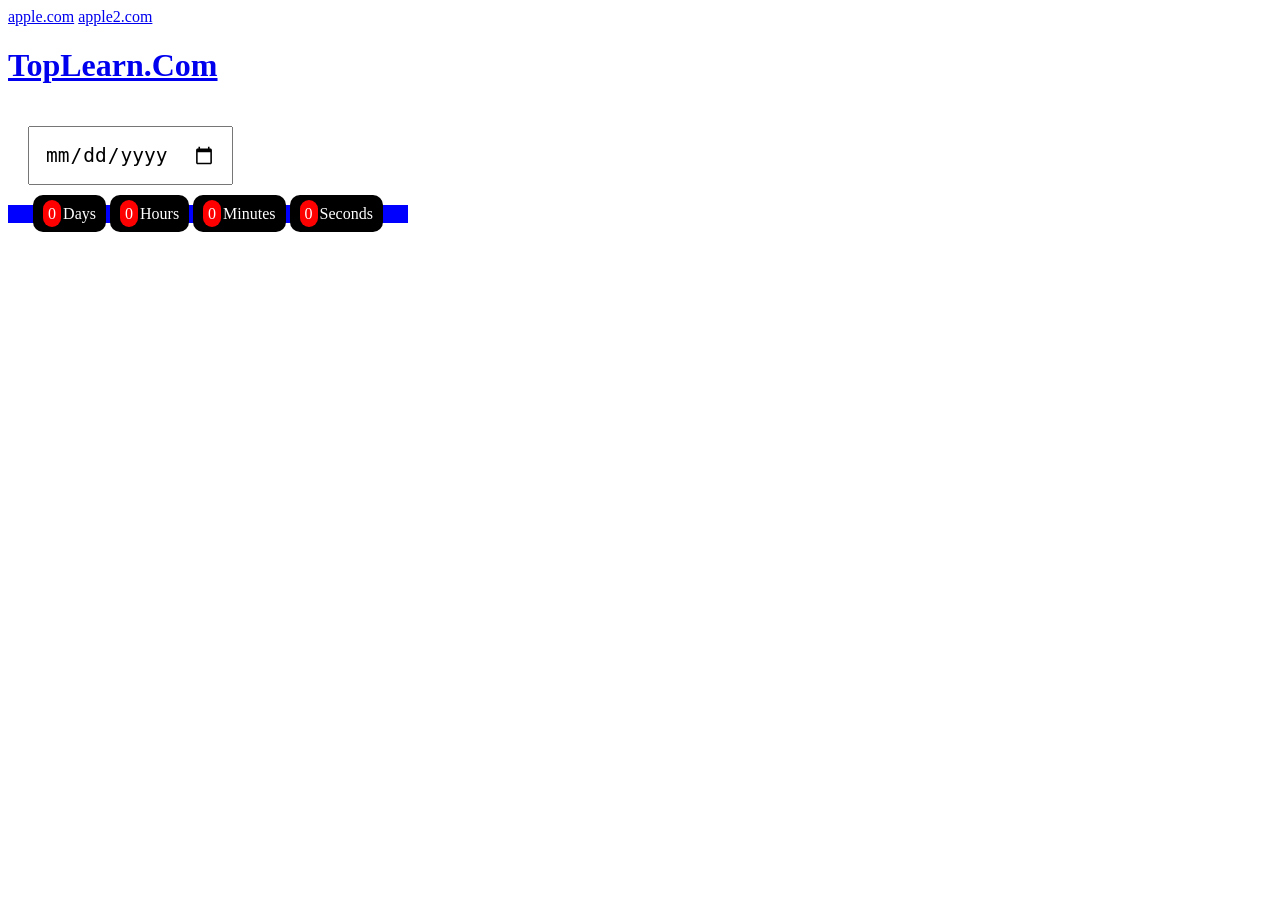
==== index.html @ fb597a95 "eee" ====
<html lang="en">

<head>
    <meta charset="UTF-8">
    <meta name="viewport" content="width=device-width, initial-scale=1.0">
    <meta http-equiv="X-UA-Compatible" content="ie=edge">
    <title>TopLearn.Com</title>
    <style>
        .clock {
            background-color: blue;
            width: 400px;
            text-align: center;
            font-size: 1em;
            color: white;
        }
        
        .clock>span {
            padding: 10px;
            border-radius: 10px;
            background-color: black;
        }
        
        .clock>span>span {
            padding: 5px;
            border-radius: 10px;
            background-color: red;
            margin-right: 2px;
        }
        
        input {
            padding: 15px;
            margin: 20px;
            font-size: 1.5em;
        }
    </style>
</head>

<body>
    <a href="https://apple.com">apple.com</a>
    <a href="https://apple.com">apple2.com</a>
    <h1><a href="https://toplearn.com">TopLearn.Com</a></h1>
    <div>
        <input type="date" name="endDate">
        <div class="clock">
            <span><span class="days">0</span>Days</span>
            <span><span class="hours">0</span>Hours</span>
            <span><span class="mintues">0</span>Minutes</span>
            <span><span class="seconds">0</span>Seconds</span>
        </div>
    </div>
    <script>
        const endDate = document.querySelector("input[name='endDate']");
        const clock = document.querySelector(".clock");
        let timeInterval;
        let timeStop = true;
        const saveValue = localStorage.getItem("countdown") || false;
        if (saveValue) {
            startClock(saveValue);
            let inputValue = new Date(saveValue);
            endDate.valueAsDate = inputValue;
        }
        endDate.addEventListener("change", function(e) {
            e.preventDefault();
            clearInterval(timeInterval);
            const temp = new Date(endDate.value);
            localStorage.setItem("countdown", temp);
            startClock(temp);
            timeStop = true;
        });

        function startClock(d) {
            function updateCounter() {
                let tl = (timeLeft(d));
                if (tl.total <= 0) {
                    timeStop = false;
                }
                for (let pro in tl) {
                    let el = clock.querySelector("." + pro);
                    if (el) {
                        el.innerHTML = tl[pro];
                    }

                }

            }
            updateCounter();
            if (timeStop) {
                timeInterval = setInterval(updateCounter, 1000);
            } else {
                clearInterval(timeInterval);
            }

        }

        function timeLeft(d) {
            console.log(d);

            let currentDate = new Date();
            let t = Date.parse(d) - Date.parse(currentDate);

            let seconds = Math.floor((t / 1000) % 60);
            let minutes = Math.floor(((t / 1000) / 60) % 60);
            let hours = Math.floor((t / (1000 * 60 * 60)) % 24);
            let days = Math.floor(t / (1000 * 60 * 60 * 24));

            return {
                "total": t,
                "days": days,
                "hours": hours,
                "minutes": minutes,
                "seconds": seconds
            };

        }
    </script>
</body>

</html>
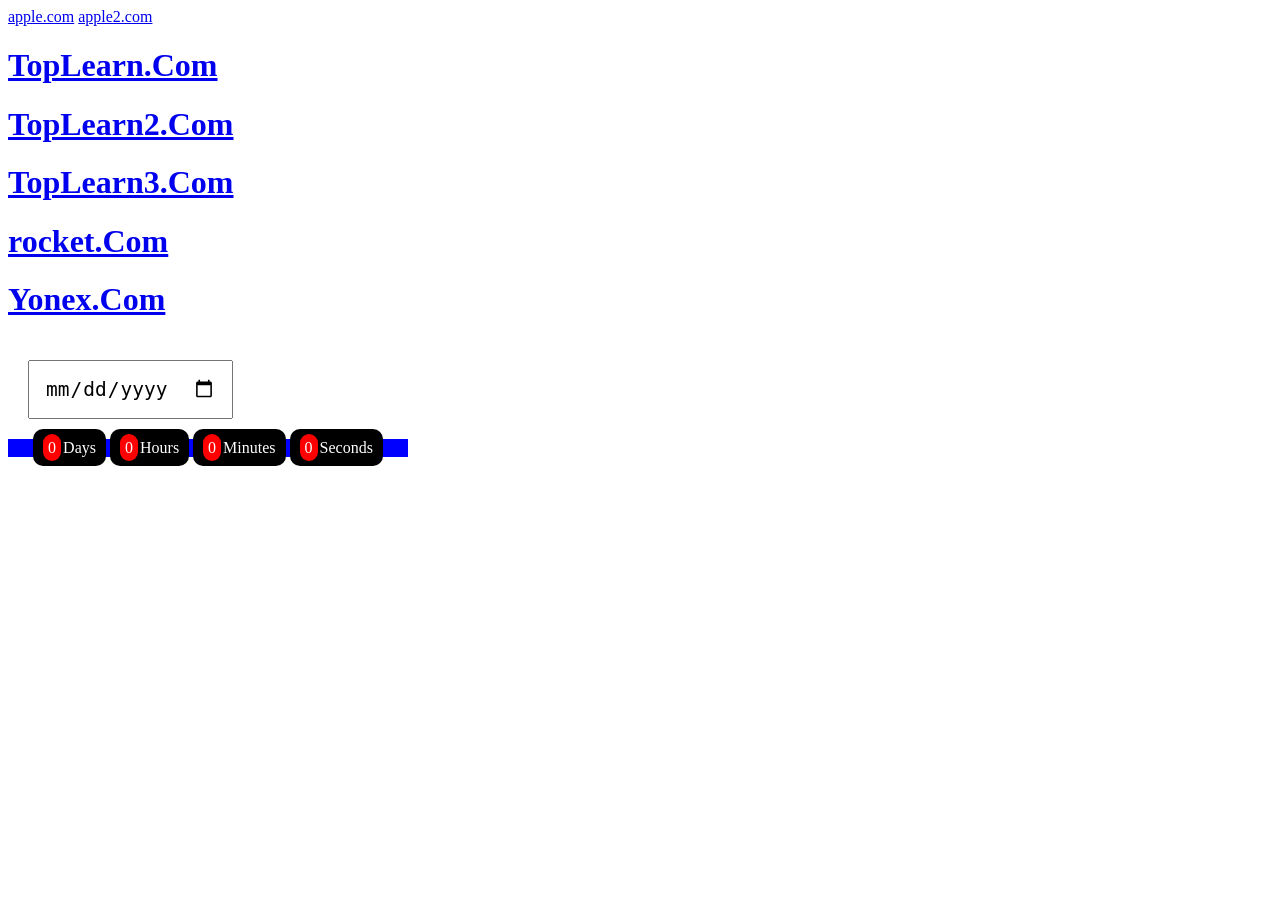
==== commit e56dea89: "asd" ====
--- a/index.html
+++ b/index.html
@@ -39,6 +39,10 @@
     <a href="https://apple.com">apple.com</a>
     <a href="https://apple.com">apple2.com</a>
     <h1><a href="https://toplearn.com">TopLearn.Com</a></h1>
+    <h1><a href="https://toplearn.com">TopLearn2.Com</a></h1>
+    <h1><a href="https://toplearn.com">TopLearn3.Com</a></h1>
+    <h1><a href="https://rocket.com">rocket.Com</a></h1>
+    <h1><a href="https://Yonex.com">Yonex.Com</a></h1>
     <div>
         <input type="date" name="endDate">
         <div class="clock">
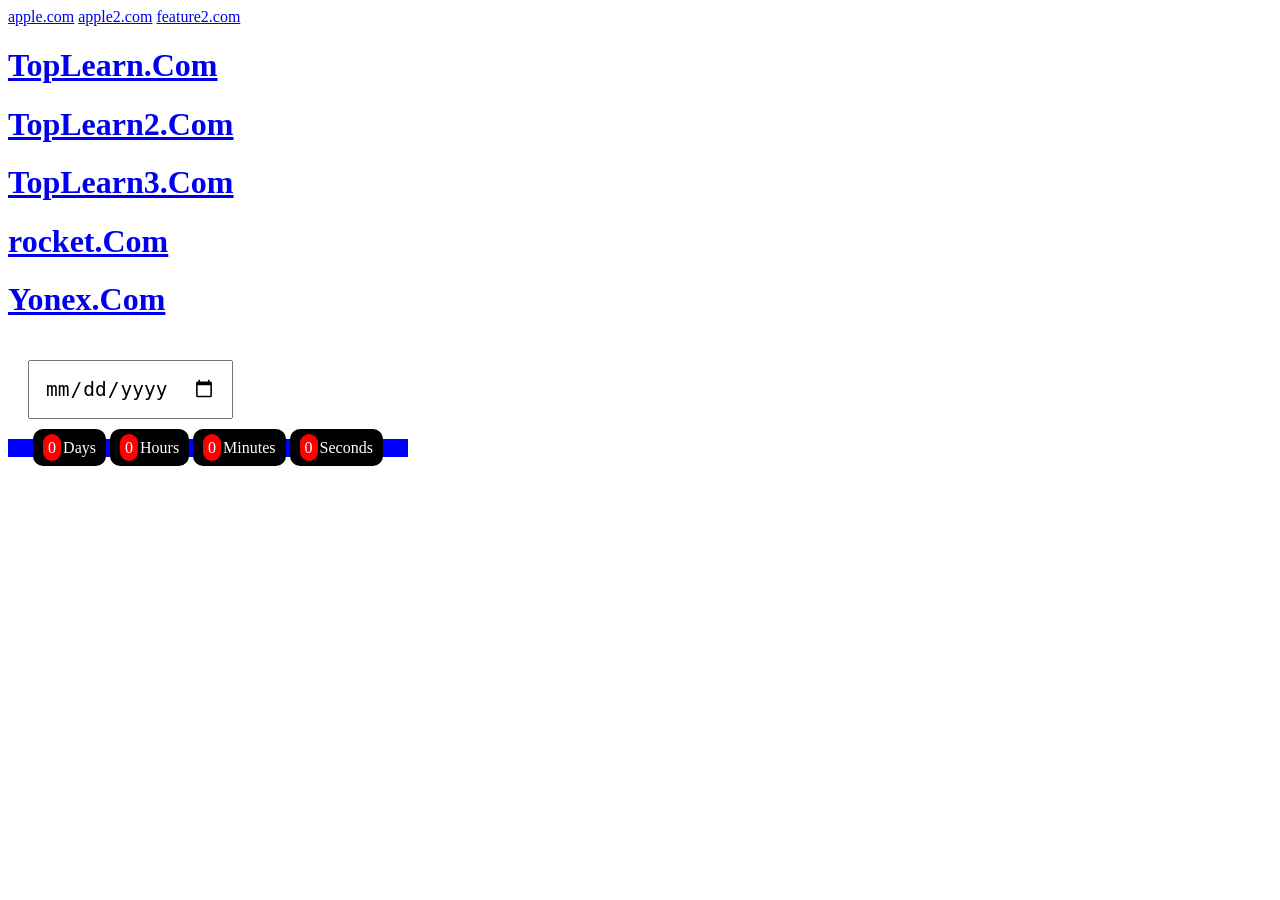
==== commit 937286a2: "f1" ====
--- a/index.html
+++ b/index.html
@@ -38,6 +38,7 @@
 <body>
     <a href="https://apple.com">apple.com</a>
     <a href="https://apple.com">apple2.com</a>
+    <a href="https://apple.com">feature2.com</a>
     <h1><a href="https://toplearn.com">TopLearn.Com</a></h1>
     <h1><a href="https://toplearn.com">TopLearn2.Com</a></h1>
     <h1><a href="https://toplearn.com">TopLearn3.Com</a></h1>
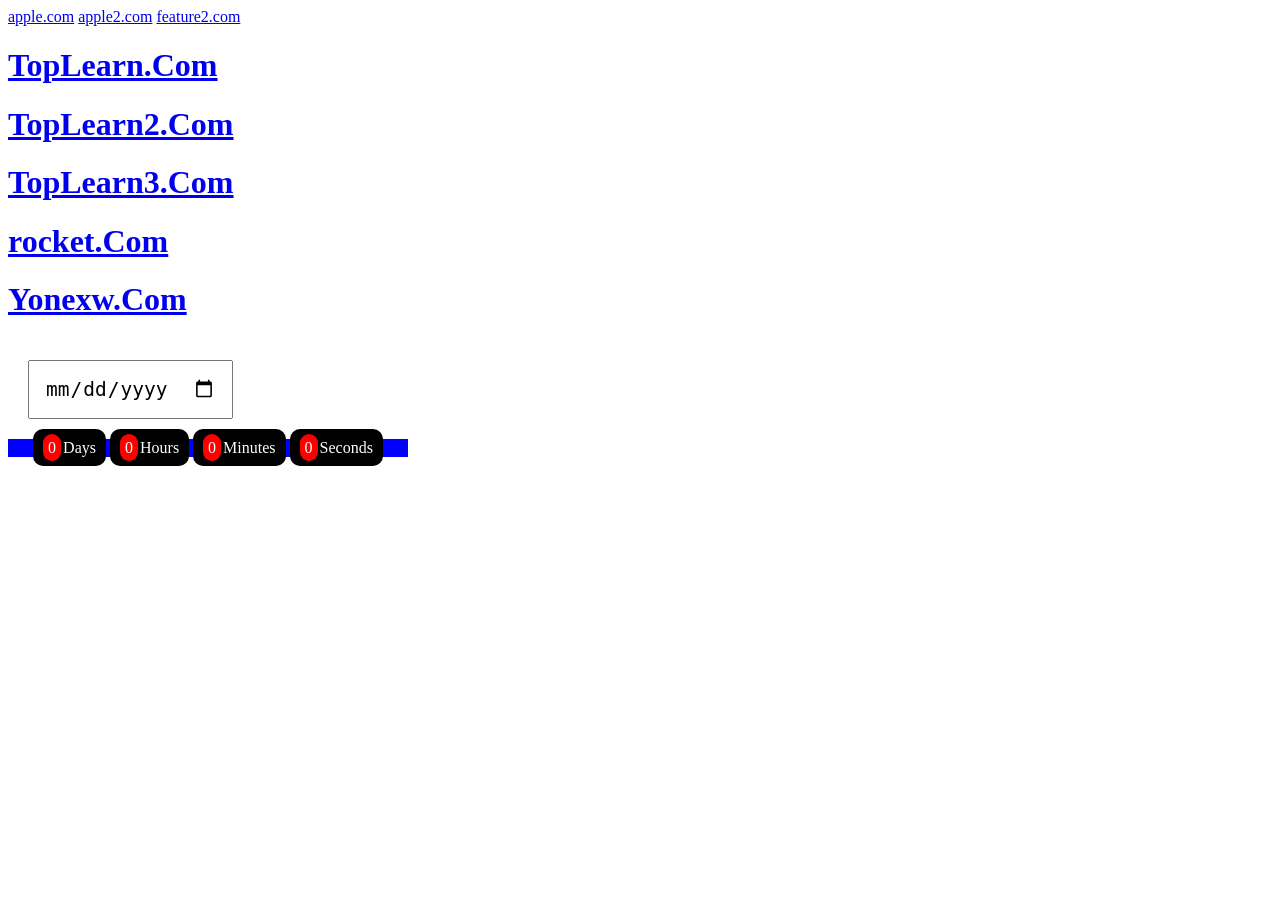
==== commit 0e19ea49: "asd" ====
--- a/index.html
+++ b/index.html
@@ -43,7 +43,7 @@
     <h1><a href="https://toplearn.com">TopLearn2.Com</a></h1>
     <h1><a href="https://toplearn.com">TopLearn3.Com</a></h1>
     <h1><a href="https://rocket.com">rocket.Com</a></h1>
-    <h1><a href="https://Yonex.com">Yonex.Com</a></h1>
+    <h1><a href="https://Yonex.com">Yonexw.Com</a></h1>
     <div>
         <input type="date" name="endDate">
         <div class="clock">
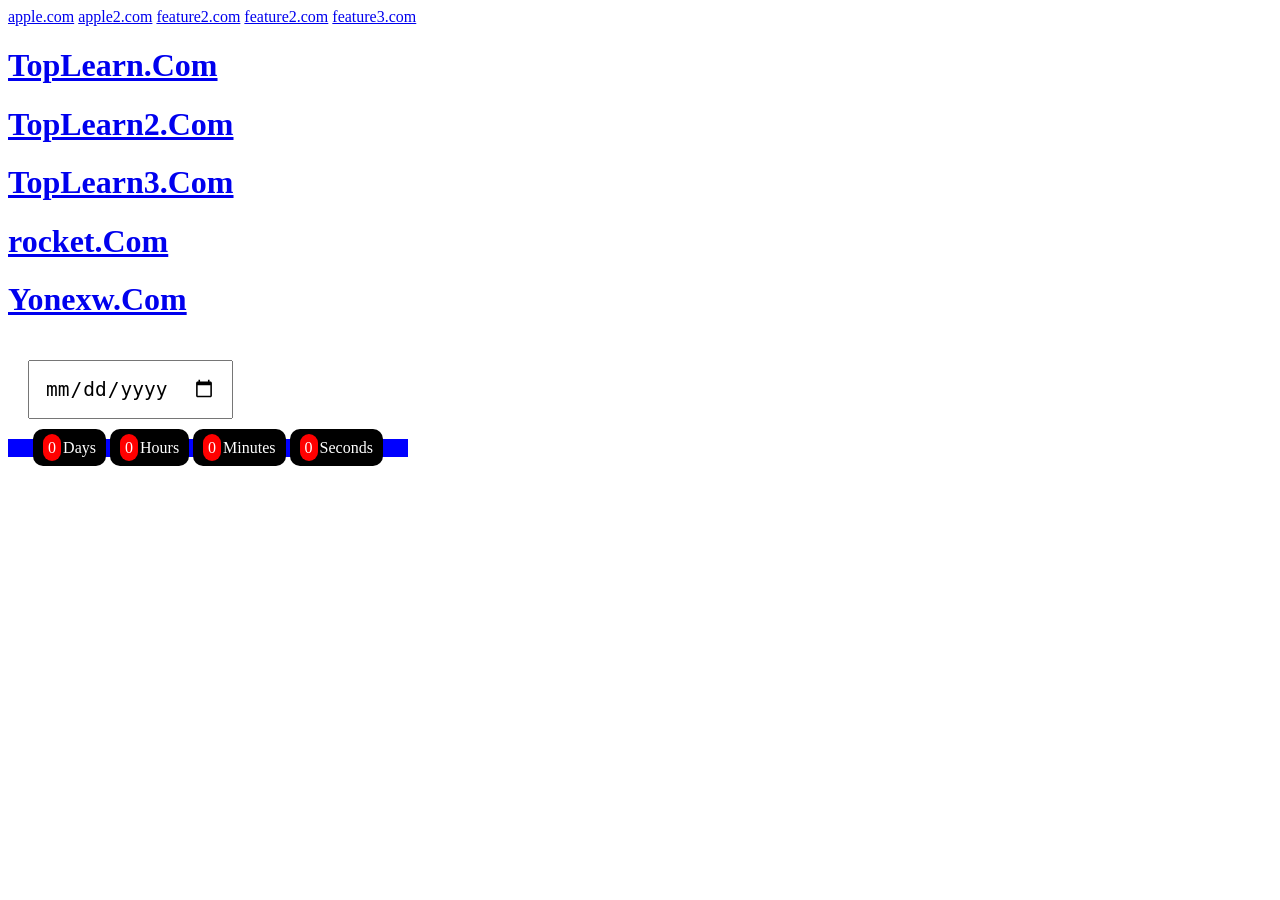
==== commit 41300121: "ascas" ====
--- a/index.html
+++ b/index.html
@@ -39,6 +39,8 @@
     <a href="https://apple.com">apple.com</a>
     <a href="https://apple.com">apple2.com</a>
     <a href="https://apple.com">feature2.com</a>
+    <a href="https://apple.com">feature2.com</a>
+    <a href="https://apple.com">feature3.com</a>
     <h1><a href="https://toplearn.com">TopLearn.Com</a></h1>
     <h1><a href="https://toplearn.com">TopLearn2.Com</a></h1>
     <h1><a href="https://toplearn.com">TopLearn3.Com</a></h1>
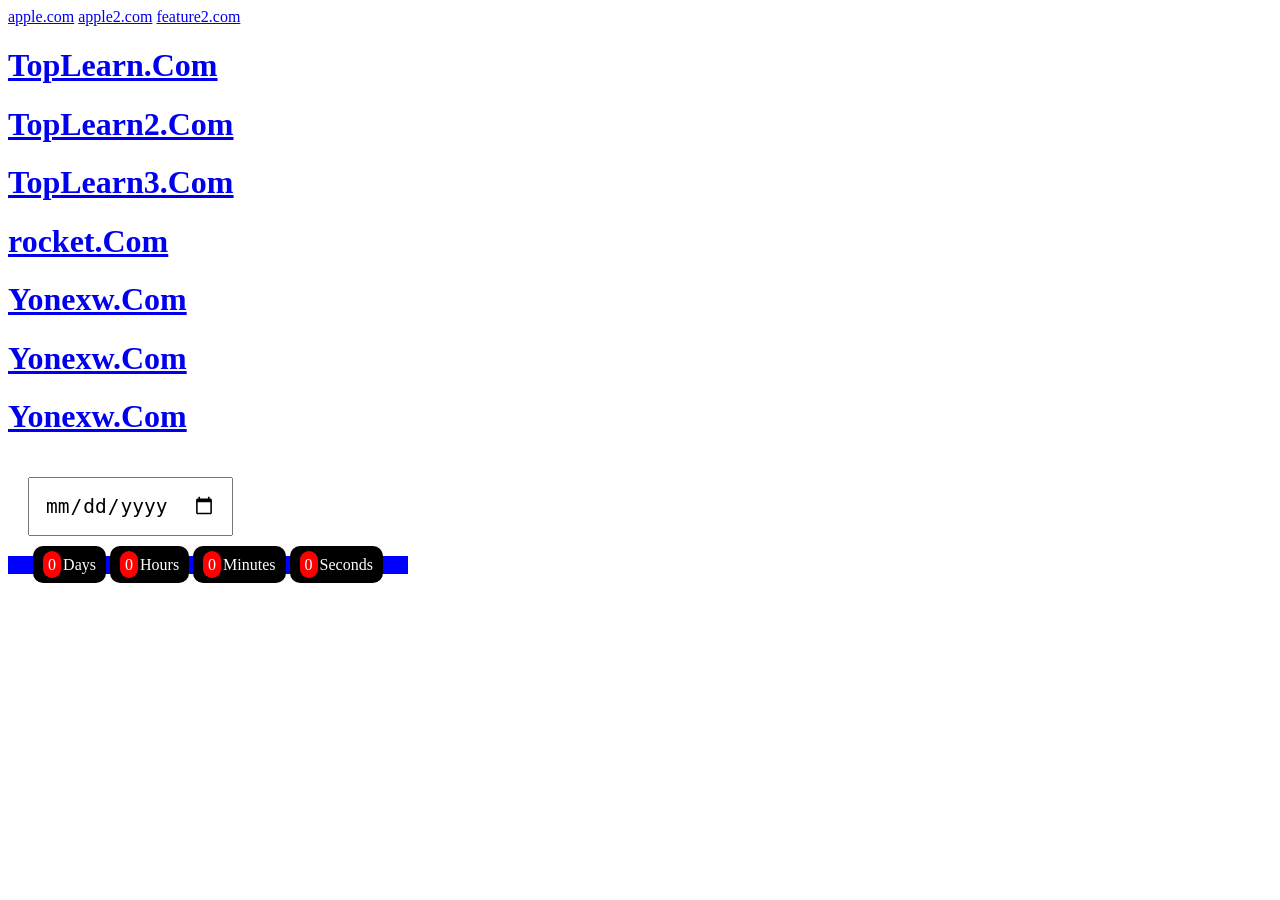
==== commit ca8e1b14: "ascas" ====
--- a/index.html
+++ b/index.html
@@ -39,12 +39,12 @@
     <a href="https://apple.com">apple.com</a>
     <a href="https://apple.com">apple2.com</a>
     <a href="https://apple.com">feature2.com</a>
-    <a href="https://apple.com">feature2.com</a>
-    <a href="https://apple.com">feature3.com</a>
     <h1><a href="https://toplearn.com">TopLearn.Com</a></h1>
     <h1><a href="https://toplearn.com">TopLearn2.Com</a></h1>
     <h1><a href="https://toplearn.com">TopLearn3.Com</a></h1>
     <h1><a href="https://rocket.com">rocket.Com</a></h1>
+    <h1><a href="https://Yonex.com">Yonexw.Com</a></h1>
+    <h1><a href="https://Yonex.com">Yonexw.Com</a></h1>
     <h1><a href="https://Yonex.com">Yonexw.Com</a></h1>
     <div>
         <input type="date" name="endDate">
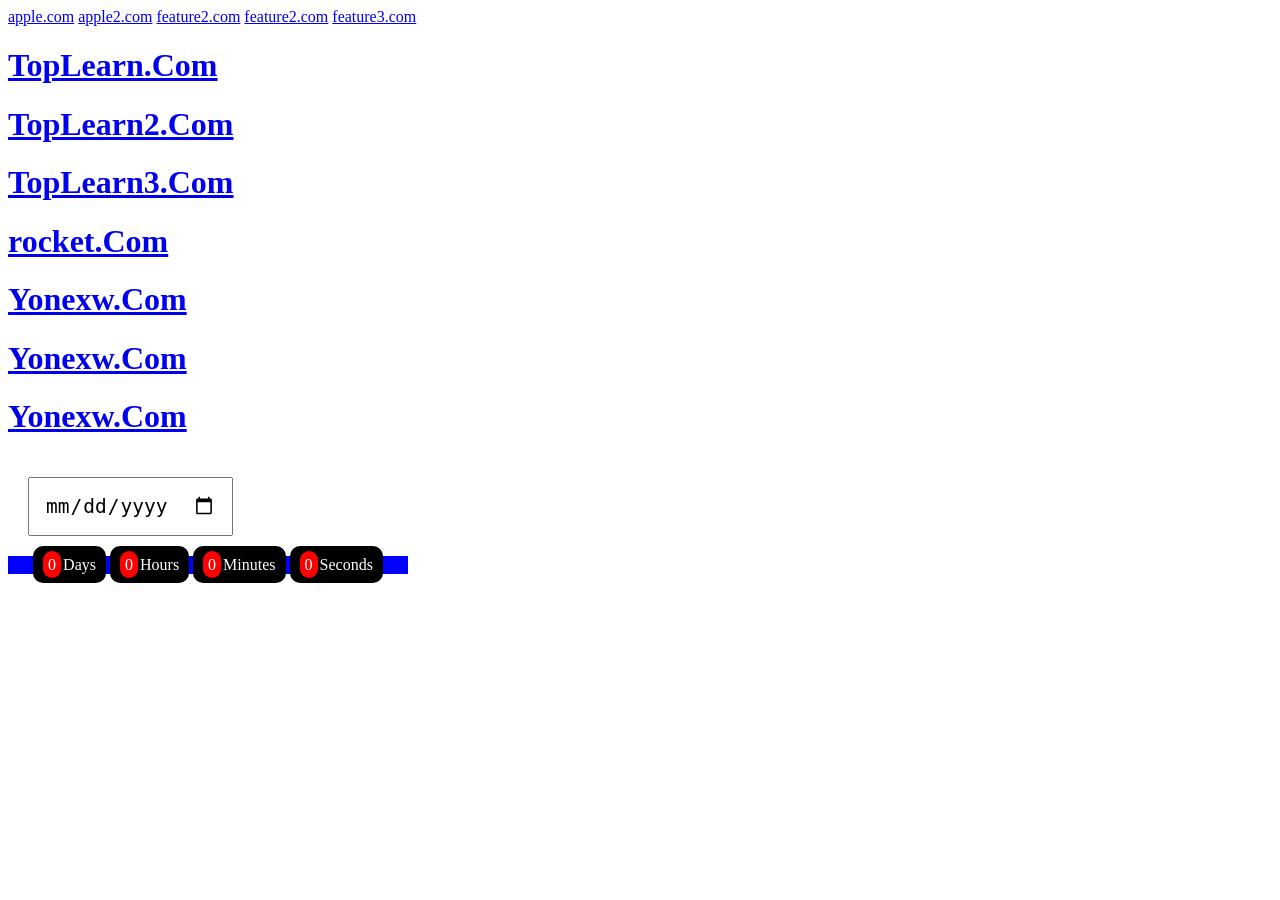
==== commit 4100baf2: "xxx" ====
--- a/index.html
+++ b/index.html
@@ -39,6 +39,8 @@
     <a href="https://apple.com">apple.com</a>
     <a href="https://apple.com">apple2.com</a>
     <a href="https://apple.com">feature2.com</a>
+    <a href="https://apple.com">feature2.com</a>
+    <a href="https://apple.com">feature3.com</a>
     <h1><a href="https://toplearn.com">TopLearn.Com</a></h1>
     <h1><a href="https://toplearn.com">TopLearn2.Com</a></h1>
     <h1><a href="https://toplearn.com">TopLearn3.Com</a></h1>
